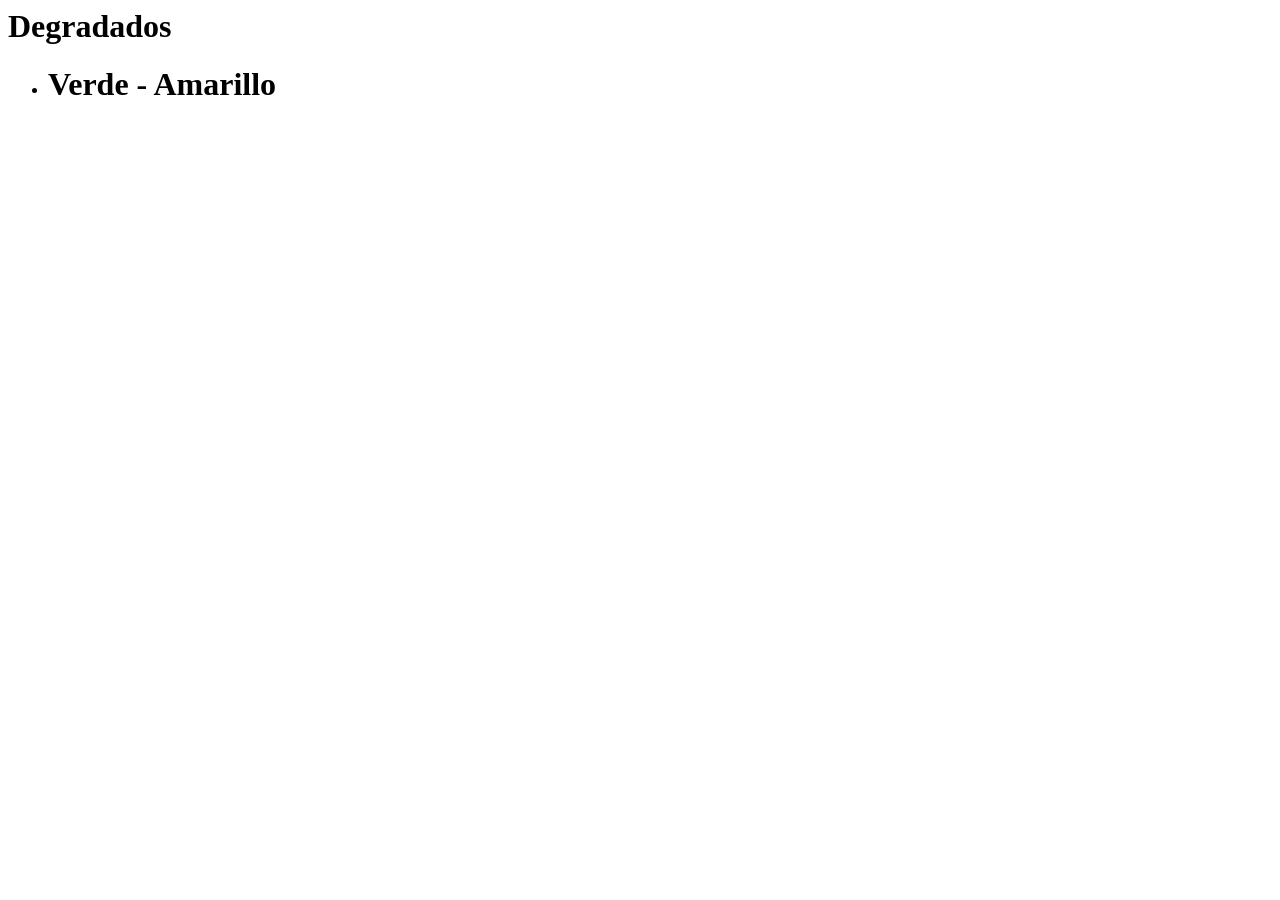
==== Degradados/page1.html @ 2ed5119a "Add files via upload" ====
<html lang="en">
<head>
    <meta charset="UTF-8">
    <meta name="viewport" content="width=device-width, initial-scale=1.0">
    <link rel="stylesheet" href="/Ej.6/Degradados/css/styles1.css">
    <title>Verde - Amarillo</title>
</head>
<body>
    <h1 class="title1">Degradados</h1>
    <ul>
        <li><h1>Verde - Amarillo</h1></li>
    </ul>
    <section class="item1">

    </section>
</body>
</html>
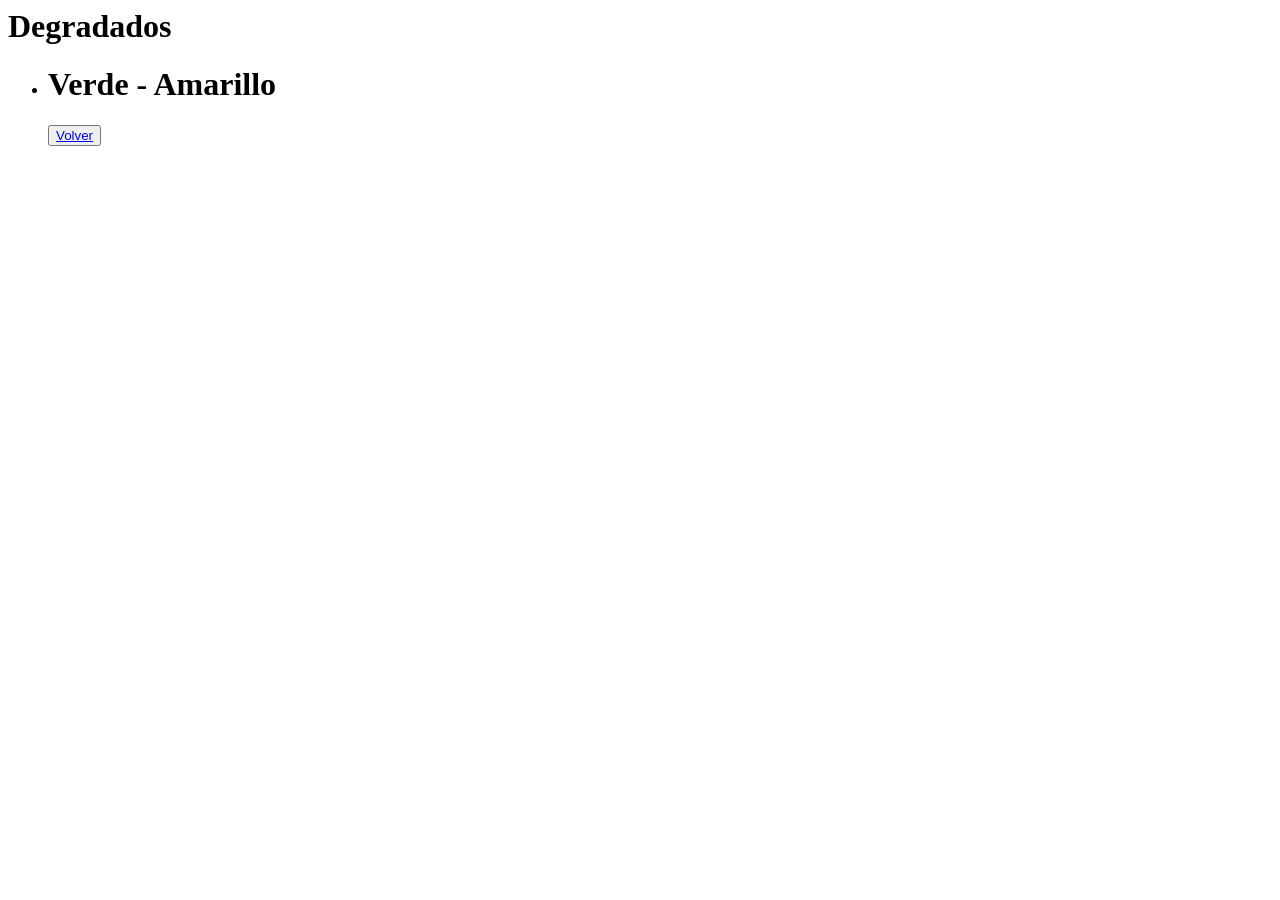
==== commit f280aa26: "Add files via upload" ====
--- a/Degradados/page1.html
+++ b/Degradados/page1.html
@@ -9,7 +9,9 @@
     <h1 class="title1">Degradados</h1>
     <ul>
         <li><h1>Verde - Amarillo</h1></li>
+        <button class="btn1"><a href="../index.html">Volver</a></button>
     </ul>
+
     <section class="item1">
 
     </section>
